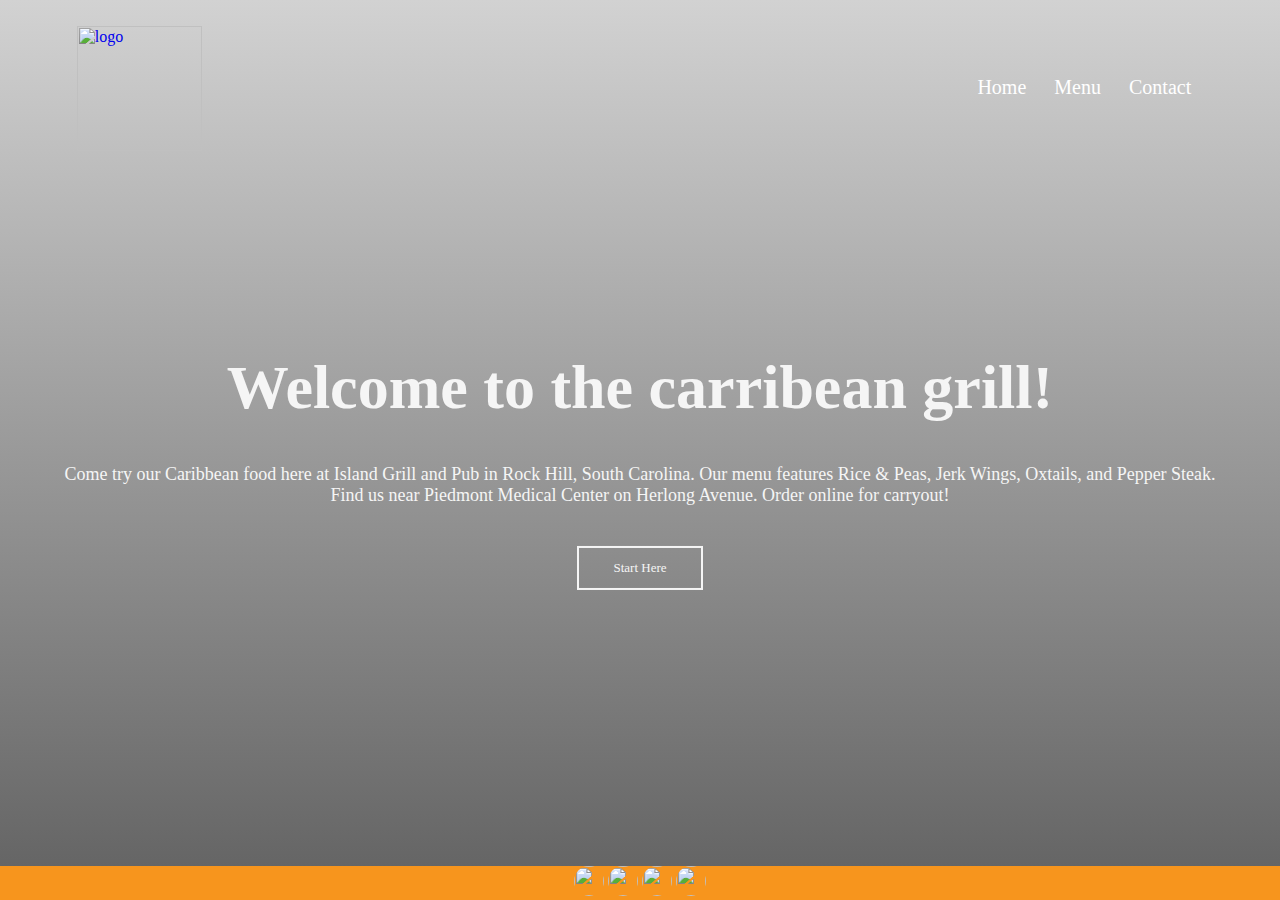
==== index.html @ 8f7a5e10 "adds index file" ====
<html>

    <head>
      <meta charset="utf-8">
      <meta name="viewport" content="width=device-width">
      <title>replit</title>
      <link href="style.css" rel="stylesheet" type="text/css" />
    </head>
    
    <body>
    <html>
    
    <head>
      <meta charset="utf-8">
      <meta name="viewport" content="width=device-width">
      <title>Home</title>
      <link href="style.css" rel="stylesheet" type="text/css" />
    </head>
    
    <body>
      <div class="header">
        <nav>
          <a href="index.html"><img src="Images/logo.jpeg" alt="logo"></a>
          <div class="nav-links" id="navLinks">
            <ul>
              <li><a href="index.html">Home</a></li>
              <li><a href="menu.html">Menu</a></li>
              <li><a href="contact.html">Contact</a></li>
            </ul>
          </div>
        </nav>
      </div>
    
        <div class="box">
          <h1>Welcome to the carribean grill!</h1>
          <p>Come try our Caribbean food here at Island Grill and Pub in Rock Hill, South Carolina. Our menu features Rice & Peas, Jerk Wings, Oxtails, and Pepper Steak. Find us near Piedmont Medical Center on Herlong Avenue. Order online for carryout!</p>
          <a href="menu.html" class="herobtn">Start Here</a>
        </div>
        
      
    
    </body>
    
    <footer>
      <a href="https://instagram.com/" target="_blank"><img src="Images/insta.png"></a>
      <a href="https://facebook.com/" target="_blank"><img src="Images/fb.png"></a>
      <a href="https://twitter.com/" target="_blank"><img src="Images/twitt.png"></a>
      <a href="https://tiktok.com/" target="_blank"><img src="Images/tik.png"></a>
    </footer>
    
    </html>
    </body>
    
    </html>
---- style.css ----
html, body {
    height: 100%;
    width: 100%;
    margin: 0;
    padding: 0;
    overflow-x: hidden;
  }
  
  /** nav **/
  
  nav {
    display: flex;
    padding: 2% 6%;
    justify-content: space-between;
    align-items: center;
  }
  .header {
    min-height: 100vh;
    width: 100%;
    background-image: linear-gradient(rgba(30, 30, 30, .2), rgba(30, 30, 30, .7)), url(Images/bg3.jpeg);
    background-position: center;
    background-size: cover;
    position: relative;
  }
  
  nav img{
    width: 125px;
  }
  
  .nav-links{
    flex: 1;
    text-align: right;
  }
  .nav-links ul li{
    list-style: none;
    display: inline-block;
    padding: 8px 12px;
    position: relative;
  }
  .nav-links ul li a{
    color: white;
    text-decoration: none;
    font-size: 20px;
  }
  .nav-links ul li::after{
    content: '';
    width: 0%;
    height: 2px;
    background: #ffffff;
    display: block;
    margin: auto;
    transition: 0.3s;
  }
  .nav-links ul li:hover::after{
    width: 100%;
  }
  /** box **/
  .box{
    width: 90%;
    color: whitesmoke;
    position: absolute;
    top: 50%;
    left: 50%;
    transform: translate(-50%,-50%);
    text-align: center;
  }
  .box h1{
    font-size: 62px;
  }
  .box p{
    background-blend-mode: ;
    margin: 10px 0 40px;
    font-size: 18px;
    color: whitesmoke;
  }
  
  /** Footer **/
  
  footer {
  text-align: center;
  background-color: #f7951d;
  position: absolute;
  bottom: 0;
  width: 100%;
  }
  footer img{
  border: 10px;
  border-radius:35px;
  height: 30px;
  width: 30px;
  }
  
  /** Menu **/
  .menuHeader {
    height: 30%;
    width: 100%;
    background-image: linear-gradient(rgba(30, 30, 30, .2), rgba(30, 30, 30, .7)), url(Images/background.jpeg);
    background-position: center;
    background-size: cover;
    text-align: center;
    color: #684e4f;
  }
  .menuHeader h1{
    margin-top: 0px;
  }
  .menu {
      display: flex;
      flex-direction: column;
      flex-wrap: wrap;
      justify-content: space-evenly;
      align-items: center;
      align-content: space-evenly;
    text-align: center;
    padding-bottom: 50px;
  }
  .menu img {
    width: 250px;
    height: 250px;
  }
  
  .menu .option {
    border-radius: 10px;
    margin: 10px;
    padding: 20px 10px;
    box-sizing: border-box;
    background: whitesmoke;
  }
  
  
  .menu ul li {
    list-style: none;
    display: inline-block;
    padding: 4px 8px;
    position: relative;
    max-width: 400px;
    min-width: 400px;
  
  }
  .menuBody {
    background: lightgray;
  }
  
  /** Contact page **/
  .row {
    margin-top: 5%;
    display: flex;
    justify-content: space-between;
    
  }
  .contactHeader {
    height: 30%;
    width: 100%;
    background-image: linear-gradient(rgba(30, 30, 30, .2), rgba(30, 30, 30, .7)), url(Images/background2.jpeg);
    background-position: center;
    background-size: cover;
    text-align: center;
    color: whitesmoke;
  }
  .contactHeader h1 {
    margin-top: 0px;
  }
  .contactBody{
    background: #d3d3d3;
  }
  .contact-us {
    width: 80%;
    margin: auto;  
  }
  
  .info {
    flex-basis: 40%;
    margin-bottom: 30px;
  }
  
  .info img{
    height:300px;
    margin: 10px;
    padding: 20px 10px;
    width:275px;
  }
  
  .info div {
    display: flex;
    align-items: center;
    margin-bottom: 40px;
  }
  
  .info div p{
    padding: 0;
  }
  
  .info div h3 {
    font-size: 25px;
    margin-bottom: 5px;
    color: #18355d;
    font-weight: 400;
  }
  
  .info input, .info textarea{
    width: 85%;
    padding: 15px;
    margin-bottom: 17px;
    margin-right: 17px;
    outline: none;
    border: 1px solid #18355d;
    box-sizing: border-box;
  }
  
  /** Hero Button**/
  .herobtn{
    display: inline-block;
    text-decoration: none;
    color: whitesmoke;
    border: 2px solid whitesmoke;
    padding: 12px 34px;
    font-size: 13px;
    background: transparent;
    position: relative;
    cursor: pointer;
  }
  .herobtn:hover{
    border: 2px solid #18355d;
    background: #18355d;
    transition: .5s;
  }
---- style.css ----
html, body {
    height: 100%;
    width: 100%;
    margin: 0;
    padding: 0;
    overflow-x: hidden;
  }
  
  /** nav **/
  
  nav {
    display: flex;
    padding: 2% 6%;
    justify-content: space-between;
    align-items: center;
  }
  .header {
    min-height: 100vh;
    width: 100%;
    background-image: linear-gradient(rgba(30, 30, 30, .2), rgba(30, 30, 30, .7)), url(Images/bg3.jpeg);
    background-position: center;
    background-size: cover;
    position: relative;
  }
  
  nav img{
    width: 125px;
  }
  
  .nav-links{
    flex: 1;
    text-align: right;
  }
  .nav-links ul li{
    list-style: none;
    display: inline-block;
    padding: 8px 12px;
    position: relative;
  }
  .nav-links ul li a{
    color: white;
    text-decoration: none;
    font-size: 20px;
  }
  .nav-links ul li::after{
    content: '';
    width: 0%;
    height: 2px;
    background: #ffffff;
    display: block;
    margin: auto;
    transition: 0.3s;
  }
  .nav-links ul li:hover::after{
    width: 100%;
  }
  /** box **/
  .box{
    width: 90%;
    color: whitesmoke;
    position: absolute;
    top: 50%;
    left: 50%;
    transform: translate(-50%,-50%);
    text-align: center;
  }
  .box h1{
    font-size: 62px;
  }
  .box p{
    background-blend-mode: ;
    margin: 10px 0 40px;
    font-size: 18px;
    color: whitesmoke;
  }
  
  /** Footer **/
  
  footer {
  text-align: center;
  background-color: #f7951d;
  position: absolute;
  bottom: 0;
  width: 100%;
  }
  footer img{
  border: 10px;
  border-radius:35px;
  height: 30px;
  width: 30px;
  }
  
  /** Menu **/
  .menuHeader {
    height: 30%;
    width: 100%;
    background-image: linear-gradient(rgba(30, 30, 30, .2), rgba(30, 30, 30, .7)), url(Images/background.jpeg);
    background-position: center;
    background-size: cover;
    text-align: center;
    color: #684e4f;
  }
  .menuHeader h1{
    margin-top: 0px;
  }
  .menu {
      display: flex;
      flex-direction: column;
      flex-wrap: wrap;
      justify-content: space-evenly;
      align-items: center;
      align-content: space-evenly;
    text-align: center;
    padding-bottom: 50px;
  }
  .menu img {
    width: 250px;
    height: 250px;
  }
  
  .menu .option {
    border-radius: 10px;
    margin: 10px;
    padding: 20px 10px;
    box-sizing: border-box;
    background: whitesmoke;
  }
  
  
  .menu ul li {
    list-style: none;
    display: inline-block;
    padding: 4px 8px;
    position: relative;
    max-width: 400px;
    min-width: 400px;
  
  }
  .menuBody {
    background: lightgray;
  }
  
  /** Contact page **/
  .row {
    margin-top: 5%;
    display: flex;
    justify-content: space-between;
    
  }
  .contactHeader {
    height: 30%;
    width: 100%;
    background-image: linear-gradient(rgba(30, 30, 30, .2), rgba(30, 30, 30, .7)), url(Images/background2.jpeg);
    background-position: center;
    background-size: cover;
    text-align: center;
    color: whitesmoke;
  }
  .contactHeader h1 {
    margin-top: 0px;
  }
  .contactBody{
    background: #d3d3d3;
  }
  .contact-us {
    width: 80%;
    margin: auto;  
  }
  
  .info {
    flex-basis: 40%;
    margin-bottom: 30px;
  }
  
  .info img{
    height:300px;
    margin: 10px;
    padding: 20px 10px;
    width:275px;
  }
  
  .info div {
    display: flex;
    align-items: center;
    margin-bottom: 40px;
  }
  
  .info div p{
    padding: 0;
  }
  
  .info div h3 {
    font-size: 25px;
    margin-bottom: 5px;
    color: #18355d;
    font-weight: 400;
  }
  
  .info input, .info textarea{
    width: 85%;
    padding: 15px;
    margin-bottom: 17px;
    margin-right: 17px;
    outline: none;
    border: 1px solid #18355d;
    box-sizing: border-box;
  }
  
  /** Hero Button**/
  .herobtn{
    display: inline-block;
    text-decoration: none;
    color: whitesmoke;
    border: 2px solid whitesmoke;
    padding: 12px 34px;
    font-size: 13px;
    background: transparent;
    position: relative;
    cursor: pointer;
  }
  .herobtn:hover{
    border: 2px solid #18355d;
    background: #18355d;
    transition: .5s;
  }
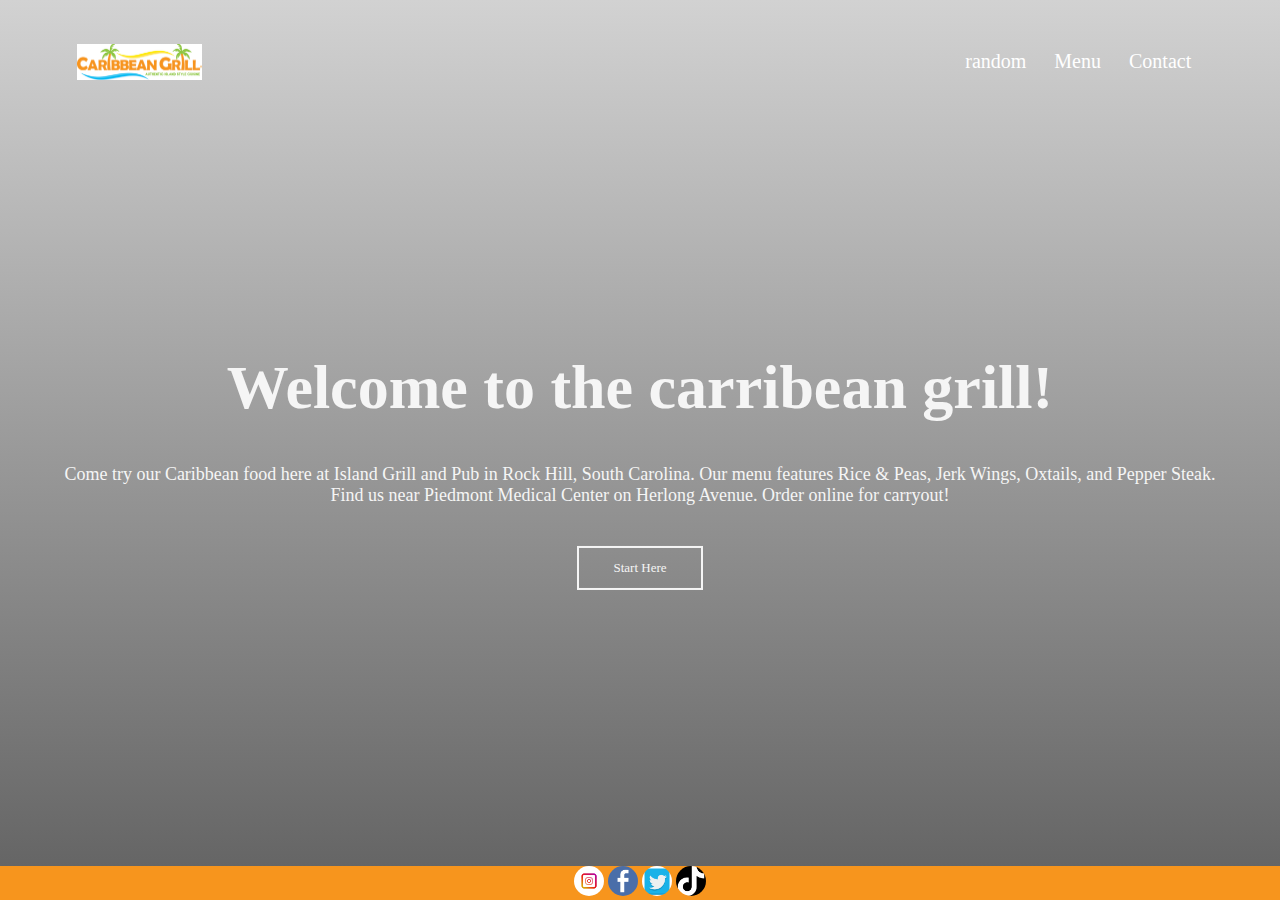
==== commit 87e35c6a: "home" ====
--- a/index.html
+++ b/index.html
@@ -24,7 +24,7 @@
           <a href="index.html"><img src="Images/logo.jpeg" alt="logo"></a>
           <div class="nav-links" id="navLinks">
             <ul>
-              <li><a href="index.html">Home</a></li>
+              <li><a href="index.html">random</a></li>
               <li><a href="menu.html">Menu</a></li>
               <li><a href="contact.html">Contact</a></li>
             </ul>
